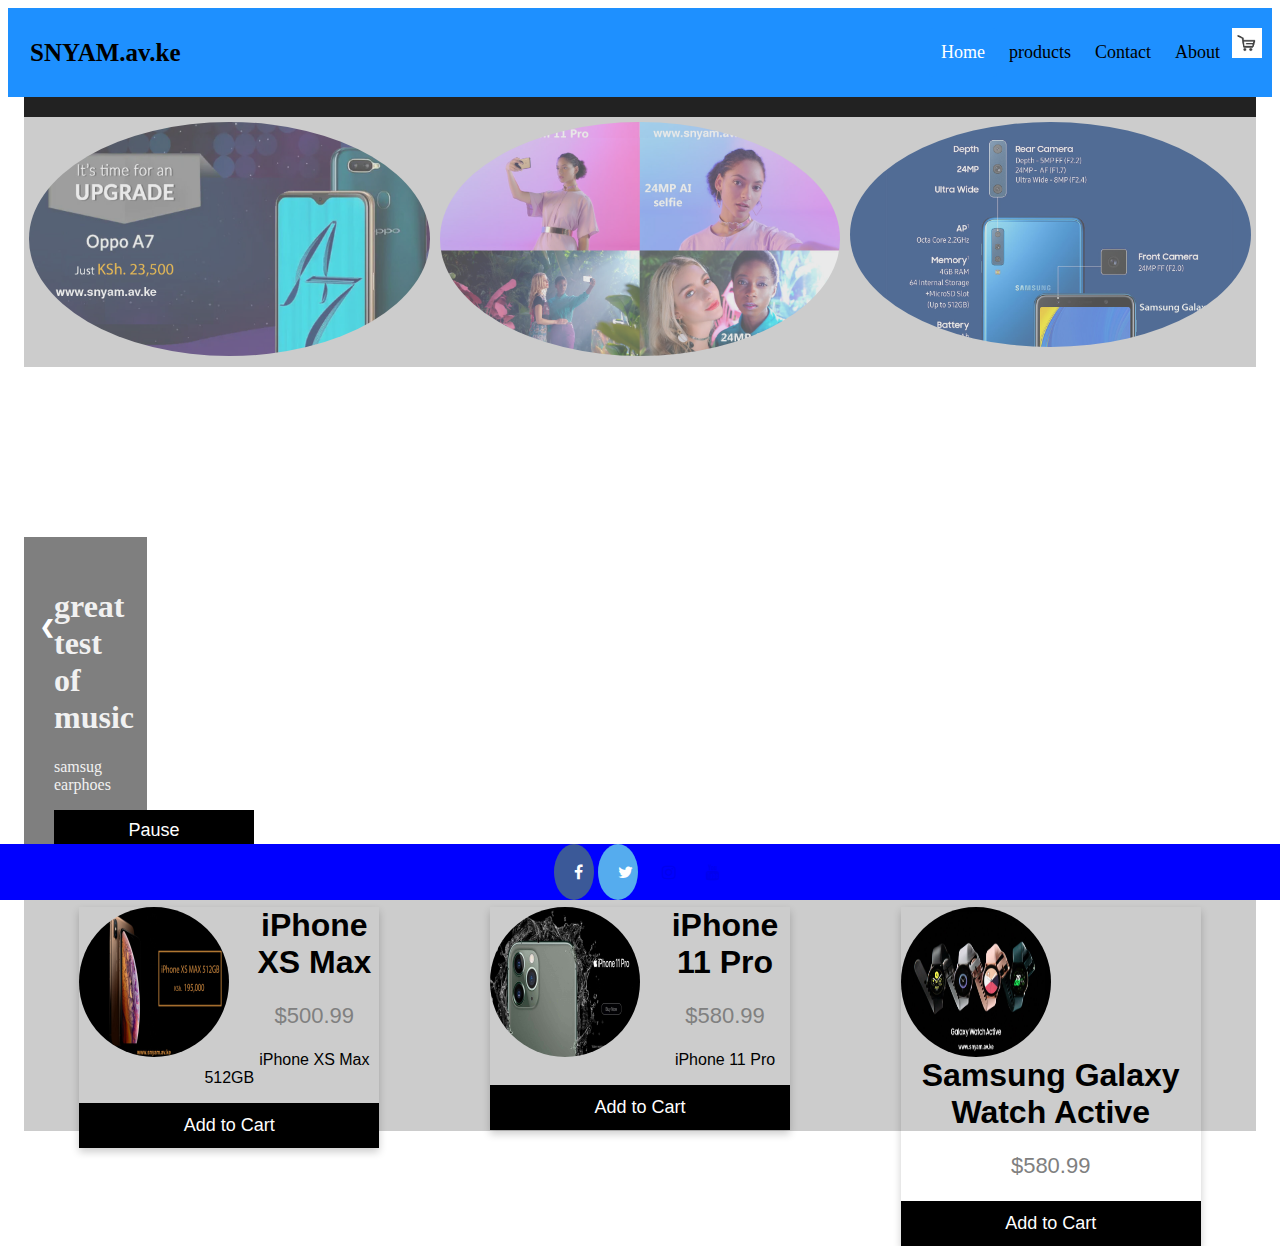
==== index.html @ cfad4bd6 "Add files via upload" ====
<!DOCTYPE html>
<!DOCTYPE html>
<html lang="en" dir="ltr">
  <head>
    <meta charset="utf-8">
    <title>SNYAM|ECOMMERCE WEBSITE</title>
    <link rel="stylesheet" href="main.css">
    <link rel="stylesheet" href="main.js">
<link rel="stylesheet" href="https://cdnjs.cloudflare.com/ajax/libs/font-awesome/4.7.0/css/font-awesome.min.css"
    <link rel="stylesheet" href="https://cdnjs.cloudflare.com/ajax/libs/font-awesome/4.7.0/css/font-awesome.min.css">
  </head>

  <body>
    <div class="header">
  <a href="#default" class="logo">SNYAM.av.ke</a>
  <div class="header-right">
    <a class="active" href="#home">Home</a>
      <a href="#products">products</a>
    <a href="#contact">Contact</a>
    <a href="#about">About</a>
    <img src="images\cart.jpg" width="30px" height="30px">
  </div>
</div>
<!-- Container for the image gallery -->
<div class="container">

  <!-- Full-width images with number text -->
  <div class="mySlides">
    <div class="numbertext">1 / 6</div>
      <img src="img_woods_wide.jpg" style="width:100%">
  </div>

  <div class="mySlides">
    <div class="numbertext">2 / 6</div>
      <img src="img_5terre_wide.jpg" style="width:100%">
  </div>

  <div class="mySlides">
    <div class="numbertext">3 / 6</div>
      <img src="img_mountains_wide.jpg" style="width:100%">
  </div>

  <div class="mySlides">
    <div class="numbertext">4 / 6</div>
      <img src="img_lights_wide.jpg" style="width:100%">
  </div>

  <div class="mySlides">
    <div class="numbertext">5 / 6</div>
      <img src="img_nature_wide.jpg" style="width:100%">
  </div>

  <div class="mySlides">
    <div class="numbertext">6 / 6</div>
      <img src="img_snow_wide.jpg" style="width:100%">
  </div>

  <!-- Next and previous buttons -->
  <a class="prev" onclick="plusSlides(-1)">&#10094;</a>
  <a class="next" onclick="plusSlides(1)">&#10095;</a>

  <!-- Image text -->
  <div class="caption-container">
    <p id="caption"></p>
  </div>

  <!-- Thumbnail images -->
  <div class="row">
    <div class="column">
      <img class="demo cursor" src="images\Oppo A7.jpeg" style="width:100%" onclick="currentSlide(1)" alt="Oppo A7">
    </div>
    <div class="column">
      <img class="demo cursor" src="images\Tecno Camon 11 Pro.jpeg" style="width:100%" onclick="currentSlide(2)"
      alt="Tecno Camon 11">
    </div>
    <div class="column">
      <img class="demo cursor" src="images\Samsung Galaxy A7 2018.jpeg" style="width:100%" onclick="currentSlide(3)"
      alt="Samsung Galaxy A7">


  </div>
</div>
<!-- The video -->
<video autoplay muted loop id="myVideo">
  <source src="images\assests_videos_samsung-u-flex.jpg.mp4" type="video/mp4">
</video>

<!-- Optional: some overlay text to describe the video -->
<div class="content">
  <h1>great test of music</h1>
  <p>samsug earphoes</p>
  <!-- Use a button to pause/play the video with JavaScript -->
  <button id="myBtn" onclick="myFunction()">Pause</button>
</div>

<!---featured products--->
<div class="row">

<div class="column">
<div class="card">
<img src="images\iPhone XS Max 512GB.jpeg" alt="iPhone XS Max" width="150px" height="150px">
<h1>iPhone XS Max</h1>
<p class="price">$500.99</p>
<p>iPhone XS Max 512GB</p>
<p><button>Add to Cart</button></p>
</div>
</div>
<div class="column">
  <div class="card">
<img src="images\iPhone 11 Pro.jpeg" alt="iPhone 11 Pro" width="150px" height="150px">
<h1>iPhone 11 Pro</h1>
<p class="price">$580.99</p>
<p>iPhone 11 Pro</p>
<p><button>Add to Cart</button></p>
</div>
</div>
<div class="column">
  <div class="card">
<img src="images\Samsung Galaxy Watch Active.jpeg" alt="Samsung Galaxy Watch Active" width="150px" height="150px">
<h1>Samsung Galaxy Watch Active</h1>
<p class="price">$580.99</p>
<p><button>Add to Cart</button></p>
</div>
</div>



<style>
.footer {
  position: fixed;
  left: 0;
  bottom: 0;
  width: 100%;
  background-color: blue;
  color: white;
  text-align: center;
}
</style>

<div class="footer">
  <!-- Add font awesome icons -->
<a href="#" class="fa fa-facebook"></a>
<a href="#" class="fa fa-twitter"></a>

<!-- Add font awesome icons -->
<a href="#" class="fa fa-instagram"></a>
<a href="#" class="fa fa-youtube"></a>
</div>

    </div>
  </div>
</div>
</div>
</div>
  </body>
</html>
---- main.css ----
.container {
  display: inline-block;
  cursor: pointer;
}

.bar1, .bar2, .bar3 {
  width: 35px;
  height: 5px;
  background-color: #333;
  margin: 6px 0;
  transition: 0.4s;
}

/* Rotate first bar */
.change .bar1 {
  -webkit-transform: rotate(-45deg) translate(-9px, 6px) ;
  transform: rotate(-45deg) translate(-9px, 6px) ;
}

/* Fade out the second bar */
.change .bar2 {
  opacity: 0;
}

/* Rotate last bar */
.change .bar3 {
  -webkit-transform: rotate(45deg) translate(-8px, -8px) ;
  transform: rotate(45deg) translate(-8px, -8px) ;
}
Step 3) Add JavaScript:
Example
function myFunction(x) {
  x.classList.toggle("change");
}
/* Navbar container */
.navbar {
  overflow: hidden;
  background-color: #333;
  font-family: Arial;
}

/* Links inside the navbar */
.navbar a {
  float: left;
  font-size: 16px;
  color: white;
  text-align: center;
  padding: 14px 16px;
  text-decoration: none;
}

/* The dropdown container */
.dropdown {
  float: left;
  overflow: hidden;
}

/* Dropdown button */
.dropdown .dropbtn {
  font-size: 16px;
  border: none;
  outline: none;
  color: white;
  padding: 14px 16px;
  background-color: inherit;
  font: inherit; /* Important for vertical align on mobile phones */
  margin: 0; /* Important for vertical align on mobile phones */
}

/* Add a red background color to navbar links on hover */
.navbar a:hover, .dropdown:hover .dropbtn {
  background-color: red;
}

/* Dropdown content (hidden by default) */
.dropdown-content {
  display: none;
  position: absolute;
  background-color: #f9f9f9;
  width: 100%;
  left: 0;
  box-shadow: 0px 8px 16px 0px rgba(0,0,0,0.2);
  z-index: 1;
}

/* Mega Menu header, if needed */
.dropdown-content .header {
  background: red;
  padding: 16px;
  color: white;
}

/* Show the dropdown menu on hover */
.dropdown:hover .dropdown-content {
  display: block;
}

/* Create three equal columns that floats next to each other */
.column {
  float: left;
  width: 33.33%;
  padding: 10px;
  background-color: #ccc;
  height: 250px;
}

/* Style links inside the columns */
.column a {
  float: none;
  color: black;
  padding: 16px;
  text-decoration: none;
  display: block;
  text-align: left;
}

/* Add a background color on hover */
.column a:hover {
  background-color: #ddd;
}

/* Clear floats after the columns */
.row:after {
  content: "";
  display: table;
  clear: both;
}
* {
  box-sizing: border-box;
}

/* Position the image container (needed to position the left and right arrows) */
.container {
  position: relative;
}

/* Hide the images by default */
.mySlides {
  display: none;
}

/* Add a pointer when hovering over the thumbnail images */
.cursor {
  cursor: pointer;
}

/* Next & previous buttons */
.prev,
.next {
  cursor: pointer;
  position: absolute;
  top: 40%;
  width: auto;
  padding: 16px;
  margin-top: -50px;
  color: white;
  font-weight: bold;
  font-size: 20px;
  border-radius: 0 3px 3px 0;
  user-select: none;
  -webkit-user-select: none;
}

/* Position the "next button" to the right */
.next {
  right: 0;
  border-radius: 3px 0 0 3px;
}

/* On hover, add a black background color with a little bit see-through */
.prev:hover,
.next:hover {
  background-color: rgba(0, 0, 0, 0.8);
}

/* Number text (1/3 etc) */
.numbertext {
  color: #f2f2f2;
  font-size: 12px;
  padding: 8px 12px;
  position: absolute;
  top: 0;
}

/* Container for image text */
.caption-container {
  text-align: center;
  background-color: #222;
  padding: 2px 16px;
  color: white;
}

.row:after {
  content: "";
  display: table;
  clear: both;
}

/* Six columns side by side */
.column {
  float: left;
  width: 16.66%;
}

/* Add a transparency effect for thumnbail images */
.demo {
  opacity: 0.6;
}

.active,
.demo:hover {
  opacity: 1;
}
/* Style buttons */
.buttonload {
  background-color: #4CAF50; /* Green background */
  border: none; /* Remove borders */
  color: white; /* White text */
  padding: 12px 16px; /* Some padding */
  font-size: 16px /* Set a font size */
}
/* Style all font awesome icons */
.fa {
  padding: 20px;
  font-size: 30px;
  width: 50px;
  text-align: center;
  text-decoration: none;
}

/* Add a hover effect if you want */
.fa:hover {
  opacity: 0.7;
}

/* Set a specific color for each brand */

/* Facebook */
.fa-facebook {
  background: #3B5998;
  color: white;
}

/* Twitter */
.fa-twitter {
  background: #55ACEE;
  color: white;
}
.fa {
  padding: 20px;
  font-size: 30px;
  width: 30px;
  text-align: center;
  text-decoration: none;
  border-radius: 50%;
}
.card {
  box-shadow: 0 4px 8px 0 rgba(0, 0, 0, 0.2);
  max-width: 300px;
  margin: auto;
  text-align: center;
  font-family: arial;
}

.price {
  color: grey;
  font-size: 22px;
}

.card button {
  border: none;
  outline: 0;
  padding: 12px;
  color: white;
  background-color: #000;
  text-align: center;
  cursor: pointer;
  width: 100%;
  font-size: 18px;
}

.card button:hover {
  opacity: 0.7;
}
<style>
.footer {
  position: fixed;
  left: 0;
  bottom: 0;
  width: 100%;
  background-color: red;
  color: white;
  text-align: center;
}
</style>

<div class="footer">
  <p>Footer</p>
</div>
/* Style the container with a rounded border, grey background and some padding and margin */
.container {
  border: 2px solid #ccc;
  background-color: #eee;
  border-radius: 5px;
  padding: 16px;
  margin: 16px 0;
}

/* Clear floats after containers */
.container::after {
  content: "";
  clear: both;
  display: table;
}

/* Float images inside the container to the left. Add a right margin, and style the image as a circle */
.container img {
  float: left;
  margin-right: 20px;
  border-radius: 50%;
}

/* Increase the font-size of a span element */
.container span {
  font-size: 20px;
  margin-right: 15px;
}

/* Add media queries for responsiveness. This will center both the text and the image inside the container */
@media (max-width: 500px) {
  .container {
    text-align: center;
  }

  .container img {
    margin: auto;
    float: none;
    display: block;
  }
}
body, html {
  height: 100%;
}

.parallax {
  /* The image used */
  background-image: url("images\logo.png");

  /* Full height */
  height: 100%;

  /* Create the parallax scrolling effect */
  background-attachment: fixed;
  background-position: center;
  background-repeat: no-repeat;
  background-size: cover;
}
/* Three columns side by side */
.column {
  float: left;
  width: 33.3%;
  margin-bottom: 16px;
  padding: 0 8px;
}

/* Display the columns below each other instead of side by side on small screens */
@media screen and (max-width: 650px) {
  .column {
    width: 100%;
    display: block;
  }
}

/* Add some shadows to create a card effect */
.card {
  box-shadow: 0 4px 8px 0 rgba(0, 0, 0, 0.2);
}

/* Some left and right padding inside the container */
.container {
  padding: 0 16px;
}

/* Clear floats */
.container::after, .row::after {
  content: "";
  clear: both;
  display: table;
}

.title {
  color: grey;
}

.button {
  border: none;
  outline: 0;
  display: inline-block;
  padding: 8px;
  color: white;
  background-color: #000;
  text-align: center;
  cursor: pointer;
  width: 100%;
}

.button:hover {
  background-color: #555;
}
/* Style the header with a grey background and some padding */
.header {
  overflow: hidden;
  background-color: dodgerblue;
  padding: 20px 10px;
}

/* Style the header links */
.header a {
  float: left;
  color: black;
  text-align: center;
  padding: 12px;
  text-decoration: none;
  font-size: 18px;
  line-height: 25px;
  border-radius: 4px;
}

/* Style the logo link (notice that we set the same value of line-height and font-size to prevent the header to increase when the font gets bigger */
.header a.logo {
  font-size: 25px;
  font-weight: bold;
}

/* Change the background color on mouse-over */
.header a:hover {
  background-color: #ddd;
  color: black;
}

/* Style the active/current link*/
.header a.active {
  background-color: dodgerblue;
  color: white;
}

/* Float the link section to the right */
.header-right {
  float: right;
}

/* Add media queries for responsiveness - when the screen is 500px wide or less, stack the links on top of each other */
@media screen and (max-width: 500px) {
  .header a {
    float: none;
    display: block;
    text-align: left;
  }
  .header-right {
    float: none;
  }
}
* {box-sizing:border-box}

/* Slideshow container */
.slideshow-container {
  max-width: 1000px;
  position: relative;
  margin: auto;
}

/* Hide the images by default */
.mySlides {
  display: none;
}

/* Next & previous buttons */
.prev, .next {
  cursor: pointer;
  position: absolute;
  top: 50%;
  width: auto;
  margin-top: -22px;
  padding: 16px;
  color: white;
  font-weight: bold;
  font-size: 18px;
  transition: 0.6s ease;
  border-radius: 0 3px 3px 0;
  user-select: none;
}

/* Position the "next button" to the right */
.next {
  right: 0;
  border-radius: 3px 0 0 3px;
}

/* On hover, add a black background color with a little bit see-through */
.prev:hover, .next:hover {
  background-color: rgba(0,0,0,0.8);
}

/* Caption text */
.text {
  color: #f2f2f2;
  font-size: 15px;
  padding: 8px 12px;
  position: absolute;
  bottom: 8px;
  width: 100%;
  text-align: center;
}

/* Number text (1/3 etc) */
.numbertext {
  color: #f2f2f2;
  font-size: 12px;
  padding: 8px 12px;
  position: absolute;
  top: 0;
}

/* The dots/bullets/indicators */
.dot {
  cursor: pointer;
  height: -15px;
  width: -15px;
  margin: 0 2px;
  background-color: #bbb;
  border-radius: 25%;
  display: inline-block;
  transition: background-color 0.6s ease;
}

.active, .dot:hover {
  background-color: #717171;
}

/* Fading animation */
.fade {
  -webkit-animation-name: fade;
  -webkit-animation-duration: 1.5s;
  animation-name: fade;
  animation-duration: 1.5s;
}

@-webkit-keyframes fade {
  from {opacity: .4}
  to {opacity: 1}
}

@keyframes fade {
  from {opacity: .4}
  to {opacity: 1}
}
.row {
  display: flex;
}

.column {
  flex: 33.33%;
  padding: 5px;
}
/* Style the video: 30% width and height to cover the entire window */
#myVideo {
  position: flexible;
  right: 2px;
  bottom: 2px;
  min-width: -1%;
  min-height: -1%;
}

/* Add some content at the bottom of the video/page */
.content {
  position: flexible;
  bottom: -15px;
  background: rgba(0, 0, 0, 0.5);
  color: #f1f1f1;
  width: 10%;
  padding: 30px;
}


/* Style the button used to pause/play the video */
#myBtn {
  width: 200px;
  font-size: 18px;
  padding: 10px;
  border: none;
  background: #000;
  color: #fff;
  cursor: pointer;
}

#myBtn:hover {
  background: #ddd;
  color: black;
}
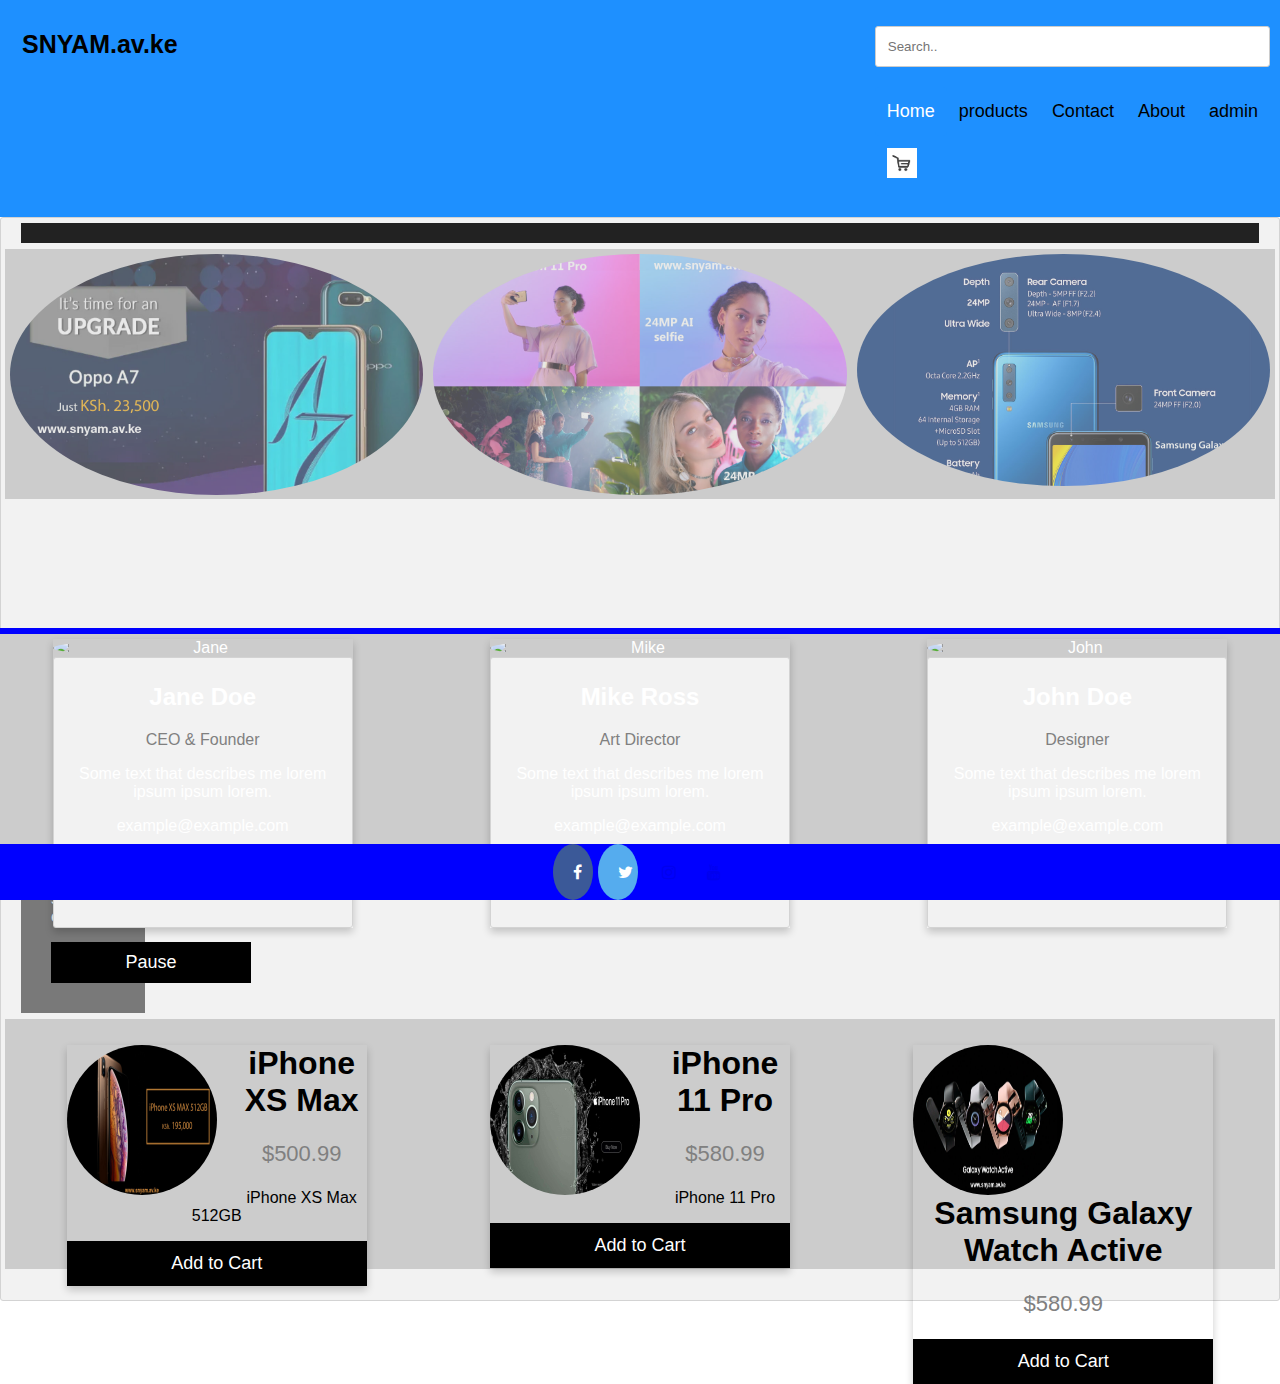
==== commit feee5a27: "Add files via upload" ====
--- a/index.html
+++ b/index.html
@@ -14,11 +14,20 @@
     <div class="header">
   <a href="#default" class="logo">SNYAM.av.ke</a>
   <div class="header-right">
+    <div class="topnav">
+
+  <input type="text" placeholder="Search..">
+</div>
     <a class="active" href="#home">Home</a>
-      <a href="#products">products</a>
-    <a href="#contact">Contact</a>
-    <a href="#about">About</a>
-    <img src="images\cart.jpg" width="30px" height="30px">
+      <a href="products.html">products</a>
+    <a href="contact.html">Contact</a>
+    <a href="about.html">About</a>
+    <a href="Admin.html">admin</a>
+    <p>
+<a href="cart.html">
+<img border="0" alt="cart" src="images\cart.jpg" width="30px" height="30px">
+</a>
+
   </div>
 </div>
 <!-- Container for the image gallery -->
@@ -136,7 +145,47 @@
   text-align: center;
 }
 </style>
-
+<div class="footer">
+  <div class="row">
+  <div class="column">
+    <div class="card">
+      <img src="img1.jpg" alt="Jane" style="width:100%">
+      <div class="container">
+        <h2>Jane Doe</h2>
+        <p class="title">CEO &amp; Founder</p>
+        <p>Some text that describes me lorem ipsum ipsum lorem.</p>
+        <p>example@example.com</p>
+        <p><button class="button">Contact</button></p>
+      </div>
+    </div>
+  </div>
+
+  <div class="column">
+    <div class="card">
+      <img src="img2.jpg" alt="Mike" style="width:100%">
+      <div class="container">
+        <h2>Mike Ross</h2>
+        <p class="title">Art Director</p>
+        <p>Some text that describes me lorem ipsum ipsum lorem.</p>
+        <p>example@example.com</p>
+        <p><button class="button">Contact</button></p>
+      </div>
+    </div>
+  </div>
+
+  <div class="column">
+    <div class="card">
+      <img src="img3.jpg" alt="John" style="width:100%">
+      <div class="container">
+        <h2>John Doe</h2>
+        <p class="title">Designer</p>
+        <p>Some text that describes me lorem ipsum ipsum lorem.</p>
+        <p>example@example.com</p>
+        <p><button class="button">Contact</button></p>
+      </div>
+    </div>
+  </div>
+</div>
 <div class="footer">
   <!-- Add font awesome icons -->
 <a href="#" class="fa fa-facebook"></a>
--- a/main.css
+++ b/main.css
@@ -136,7 +136,7 @@
 
 /* Hide the images by default */
 .mySlides {
-  display: none;
+  display: "";
 }
 
 /* Add a pointer when hovering over the thumbnail images */
@@ -263,7 +263,7 @@
 }
 
 .price {
-  color: grey;
+  color: lightgrey;
   font-size: 22px;
 }
 
@@ -597,3 +597,261 @@
   background: #ddd;
   color: black;
 }
+.body {
+  max-width: 500px;
+  margin: auto;
+}
+* {
+  box-sizing: border-box;
+}
+
+/* Style inputs */
+input[type=text], select, textarea {
+  width: 100%;
+  padding: 12px;
+  border: 1px solid #ccc;
+  margin-top: 6px;
+  margin-bottom: 16px;
+  resize: vertical;
+}
+
+input[type=submit] {
+  background-color: #4CAF50;
+  color: white;
+  padding: 12px 20px;
+  border: none;
+  cursor: pointer;
+}
+
+input[type=submit]:hover {
+  background-color: #45a049;
+}
+
+/* Style the container/contact section */
+.container {
+  border-radius: 5px;
+  background-color: #f2f2f2;
+  padding: 10px;
+}
+
+/* Create two columns that float next to eachother */
+.column {
+  float: left;
+  width: 50%;
+  margin-top: 6px;
+  padding: 20px;
+}
+
+/* Clear floats after the columns */
+.row:after {
+  content: "";
+  display: table;
+  clear: both;
+}
+
+/* Responsive layout - when the screen is less than 600px wide, make the two columns stack on top of each other instead of next to each other */
+@media screen and (max-width: 600px) {
+  .column, input[type=submit] {
+    width: 100%;
+    margin-top: 0;
+  }
+}
+body {
+  font-family: Arial, Helvetica, sans-serif;
+  margin: 0;
+}
+
+html {
+  box-sizing: border-box;
+}
+
+*, *:before, *:after {
+  box-sizing: inherit;
+}
+
+.column {
+  float: left;
+  width: 33.3%;
+  margin-bottom: 16px;
+  padding: 0 8px;
+}
+
+.card {
+  box-shadow: 0 4px 8px 0 rgba(0, 0, 0, 0.2);
+  margin: 8px;
+}
+
+.about-section {
+  padding: 50px;
+  text-align: center;
+  background-color: #474e5d;
+  color: white;
+}
+
+.container {
+  padding: 0 16px;
+}
+
+.container::after, .row::after {
+  content: "";
+  clear: both;
+  display: table;
+}
+
+.title {
+  color: grey;
+}
+
+.button {
+  border: none;
+  outline: 0;
+  display: inline-block;
+  padding: 8px;
+  color: white;
+  background-color: #000;
+  text-align: center;
+  cursor: pointer;
+  width: 100%;
+}
+
+.button:hover {
+  background-color: #555;
+}
+
+@media screen and (max-width: 650px) {
+  .column {
+    width: 100%;
+    display: block;
+  }
+}
+/* Three image containers (use 25% for four, and 50% for two, etc) */
+.column {
+  float: left;
+  width: 33.33%;
+  padding: 5px;
+}
+
+/* Clear floats after image containers */
+.row::after {
+  content: "";
+  clear: both;
+  display: table;
+}
+.row {
+  display: flex;
+}
+
+.column {
+  flex: 33.33%;
+  padding: 5px;
+}
+.card {
+  box-shadow: 0 4px 8px 0 rgba(0, 0, 0, 0.2);
+  max-width: 300px;
+  margin: auto;
+  text-align: center;
+  font-family: arial;
+}
+
+.price {
+  color: grey;
+  font-size: 22px;
+}.row {
+  display: -ms-flexbox; /* IE10 */
+  display: flex;
+  -ms-flex-wrap: wrap; /* IE10 */
+  flex-wrap: wrap;
+  margin: 0 -16px;
+}
+
+.col-25 {
+  -ms-flex: 25%; /* IE10 */
+  flex: 25%;
+}
+
+.col-50 {
+  -ms-flex: 50%; /* IE10 */
+  flex: 50%;
+}
+
+.col-75 {
+  -ms-flex: 75%; /* IE10 */
+  flex: 75%;
+}
+
+.col-25,
+.col-50,
+.col-75 {
+  padding: 0 16px;
+}
+
+.container {
+  background-color: #f2f2f2;
+  padding: 5px 20px 15px 20px;
+  border: 1px solid lightgrey;
+  border-radius: 3px;
+}
+
+input[type=text] {
+  width: 100%;
+  margin-bottom: 20px;
+  padding: 12px;
+  border: 1px solid #ccc;
+  border-radius: 3px;
+}
+
+label {
+  margin-bottom: 10px;
+  display: block;
+}
+
+.icon-container {
+  margin-bottom: 20px;
+  padding: 7px 0;
+  font-size: 24px;
+}
+
+.btn {
+  background-color: #4CAF50;
+  color: white;
+  padding: 12px;
+  margin: 10px 0;
+  border: none;
+  width: 100%;
+  border-radius: 3px;
+  cursor: pointer;
+  font-size: 17px;
+}
+
+.btn:hover {
+  background-color: #45a049;
+}
+
+span.price {
+  float: right;
+  color: grey;
+}
+
+/* Responsive layout - when the screen is less than 800px wide, make the two columns stack on top of each other instead of next to each other (and change the direction - make the "cart" column go on top) */
+@media (max-width: 800px) {
+  .row {
+    flex-direction: column-reverse;
+  }
+  .col-25 {
+    margin-bottom: 20px;
+  }
+.card button {
+  border: none;
+  outline: 0;
+  padding: 12px;
+  color: white;
+  background-color: maroon;
+  text-align: center;
+  cursor: pointer;
+  width: 100%;
+  font-size: 18px;
+}
+
+.card button:hover {
+  opacity: 0.7;
+}
